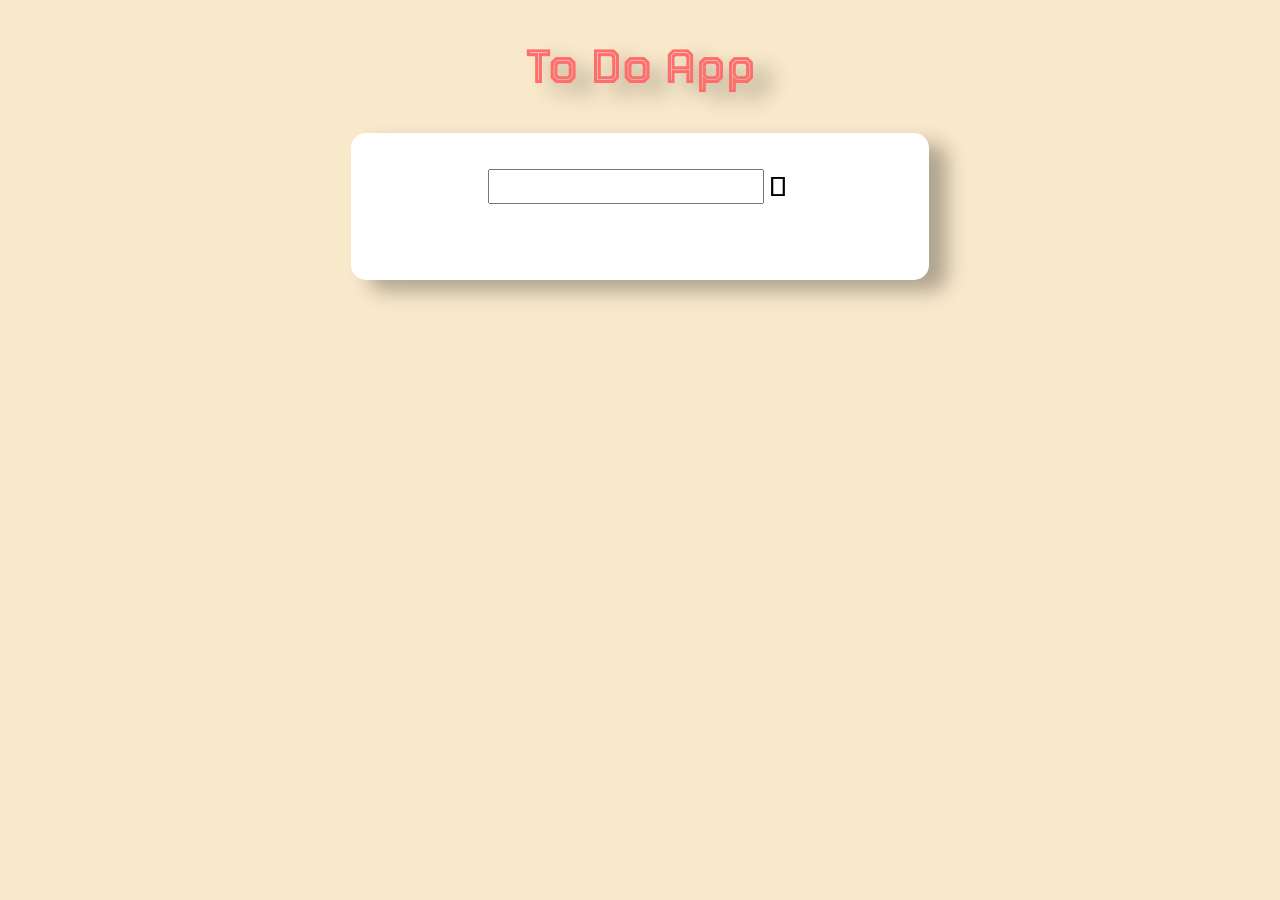
==== ToDo_App/index.html @ 019720ff "Added All Basic Things" ====
<!DOCTYPE html>
<html lang="en">
<head>
    <meta charset="UTF-8">
    <!-- <meta name="viewport" content="width=device-width, initial-scale=1.0"> -->
     <link rel="preconnect" href="https://fonts.googleapis.com">
    <link rel="preconnect" href="https://fonts.gstatic.com" crossorigin>
    <link href="https://fonts.googleapis.com/css2?family=Montserrat+Alternates&family=Tourney&display=swap" rel="stylesheet"><link rel="stylesheet" href="font.css">
    <link rel="stylesheet" href="styles.css">
    <script src="toDo.js" defer></script>
    <title>To Do App</title>
</head>
<body>
    <section id="header">
        <h1>To Do App</h1>
    </section>
    <section id="main">
        <section id="user-entry">
            <input type="text" id="user-input">
            <button id="add-button"></button>
        </section>
        <ul>
            <!-- <li>
                
                    <span class="tick"></span>
                    <span class="text">To Market</span>
                
            </li>
            <li class="checked">
                
                    <span class="tick"></span>
                    <span class="text">Learn Chess</span>
                
            </li> -->
        </ul>
    </section>
</body>
</html>
---- ToDo_App/font.css ----
@font-face {
    font-family: 'Font-Awesome';
    font-style: normal;
    font-weight: 400;
    src: local(''),
      url('fa-regular-400.woff2') format('woff2'),
}
---- ToDo_App/styles.css ----
body {
    background-color: rgb(249, 233, 203);
    text-align: center;
    font-family: "Montserrat Alternates","FontAwesome";
}

#header h1 {
    font-family: "Tourney";
    font-size: 3rem;
    color: rgb(255 109 109);
    text-shadow:  18px 11px 20px rgba(0,0,0, 0.3);
}

#main {
    margin: 0 auto;
    padding: 36px;
    width: 40%;
    text-align: left;
    background-color: white;
    border-radius: 15px;
    box-shadow: 18px 11px 20px rgba(0,0,0, 0.3);
}

#main #user-entry {
    margin: 0 auto 40px;
    /* width: 80%; */
    width: 60%;
    display: flex;
}

#user-entry input {
    padding: 3px;
    width: 100%;
    font-family: inherit;
    font-size: 1.2rem;
}
#user-entry button {
    font: inherit;
    font-size: 1.7rem;
    background-color: transparent;
    border-width: 0;
}

#main ul {
    list-style:none;
    margin: 0;
    padding: 0;
}

.checked p {
    color: rgb(108, 104, 104);
}
.checked .text {
    text-decoration: line-through;
}

#main span.tick {
    font-family: Font-awesome;
}
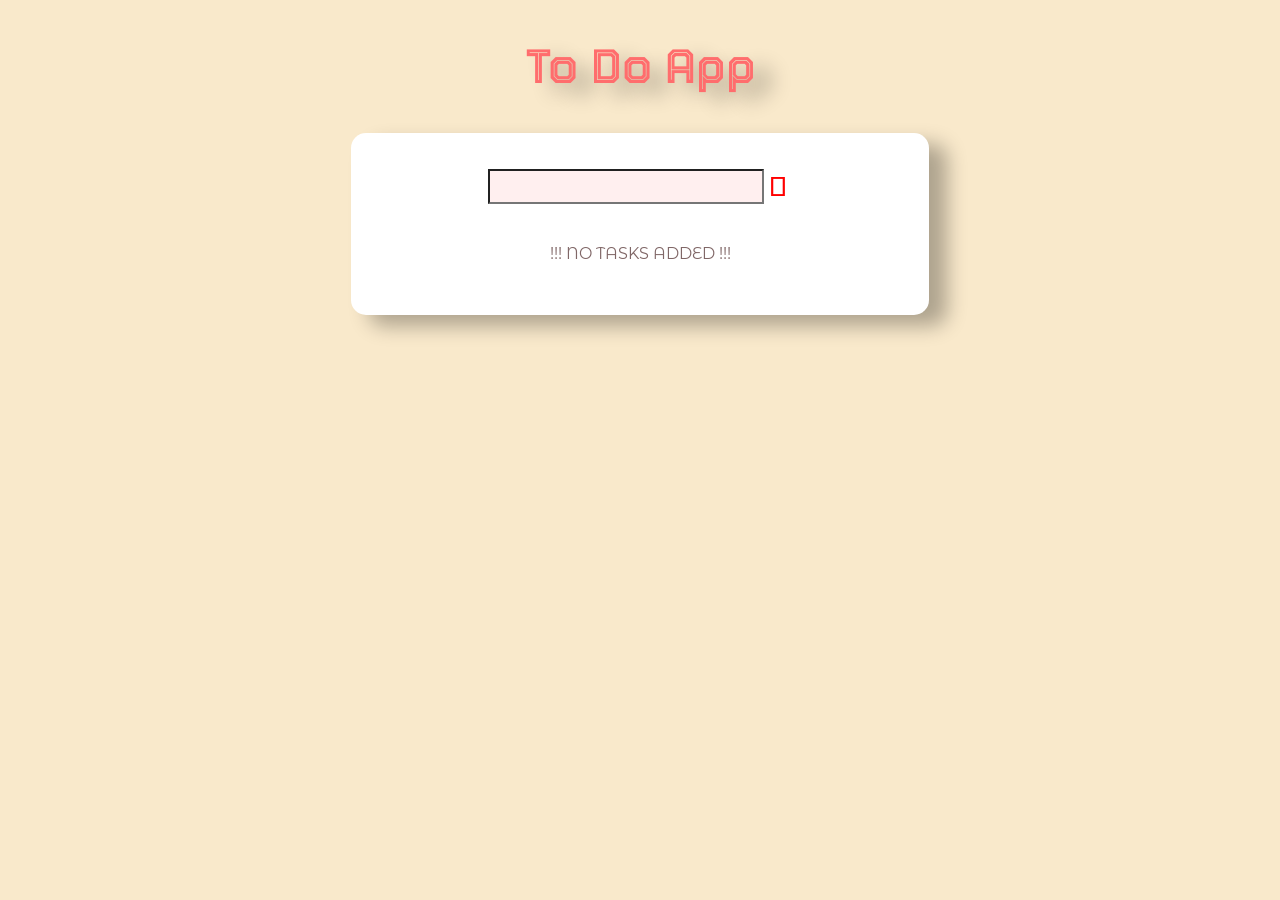
==== commit c3cd103c: "Added a no tasks message" ====
--- a/ToDo_App/index.html
+++ b/ToDo_App/index.html
@@ -20,6 +20,9 @@
             <button id="add-button"></button>
         </section>
         <ul>
+            <li class="empty" id="no-tasks">
+            !!! NO TASKS ADDED !!!
+            </li>
             <!-- <li>
                 
                     <span class="tick"></span>
--- a/ToDo_App/styles.css
+++ b/ToDo_App/styles.css
@@ -12,6 +12,7 @@
 }
 
 #main {
+    cursor:pointer;
     margin: 0 auto;
     padding: 36px;
     width: 40%;
@@ -31,14 +32,24 @@
 #user-entry input {
     padding: 3px;
     width: 100%;
+    background-color: rgb(255, 239, 239);
+    /* border-width: 0; */
+    /* border-color: transparent; */
     font-family: inherit;
     font-size: 1.2rem;
+}
+#user-entry input:focus{
+    background-color: rgb(245, 173, 173);
+    border-color: transparent;
+    border-width: 0;
 }
 #user-entry button {
     font: inherit;
     font-size: 1.7rem;
     background-color: transparent;
     border-width: 0;
+    color: red;
+    /* text-shadow: 0 0px 20px rgb(255, 22, 22); */
 }
 
 #main ul {
@@ -47,13 +58,22 @@
     padding: 0;
 }
 
-.checked p {
+li {
+    cursor:pointer;
+    padding-bottom: 1rem;
+}
+
+.checked {
     color: rgb(108, 104, 104);
 }
 .checked .text {
     text-decoration: line-through;
 }
 
+li.empty {
+    text-align: center;
+    color: rgb(128, 103, 103);
+}
 #main span.tick {
     font-family: Font-awesome;
 }
